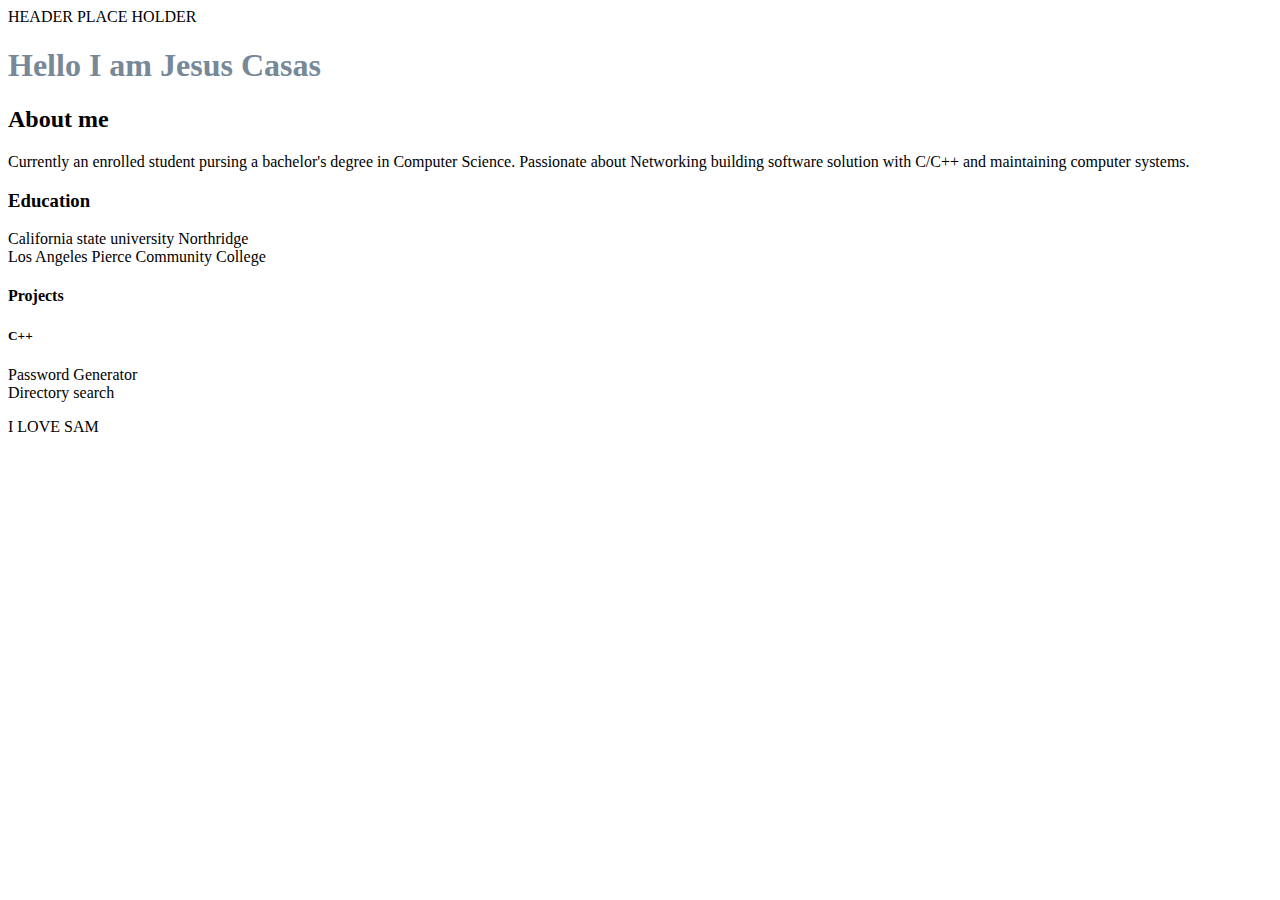
==== resume-website.html @ c9a7db68 "Updating the syntax and added a little css" ====
<!DOCTYPE html> 
<html lang="en">
    <meta charset="UTF-8">
    <meta name="viewport" content="width=device-width, initial-scale=1.0">
    <title> Jesus Casas </title>
    <link rel="stylesheet" href="style.css"> 
    <head> HEADER PLACE HOLDER </head> 
    <body>
        <div class="container">
            <h1> Hello I am Jesus Casas</h1>
            <section>
                <h2> About me</h2>
                <p> 
                    Currently an enrolled student pursing a 
                    bachelor's degree in Computer Science. 
                    Passionate about Networking building 
                    software solution with C/C++ and maintaining 
                    computer systems.
                </p>

            </section>
            
            <section>
                <h3> Education </h3>
                <p>
                    California state university Northridge
                    <br>
                    Los Angeles Pierce Community College

                </p>
            </section>

            <section>
            <h4> Projects </h4>
            <p>
                <h5> C++</h5>
                Password Generator
                <br>
                Directory search
            </p>
            </section>
            I LOVE SAM 

        </div>
    </body>
</html>
---- style.css ----
h1 {
    color: #778899

}
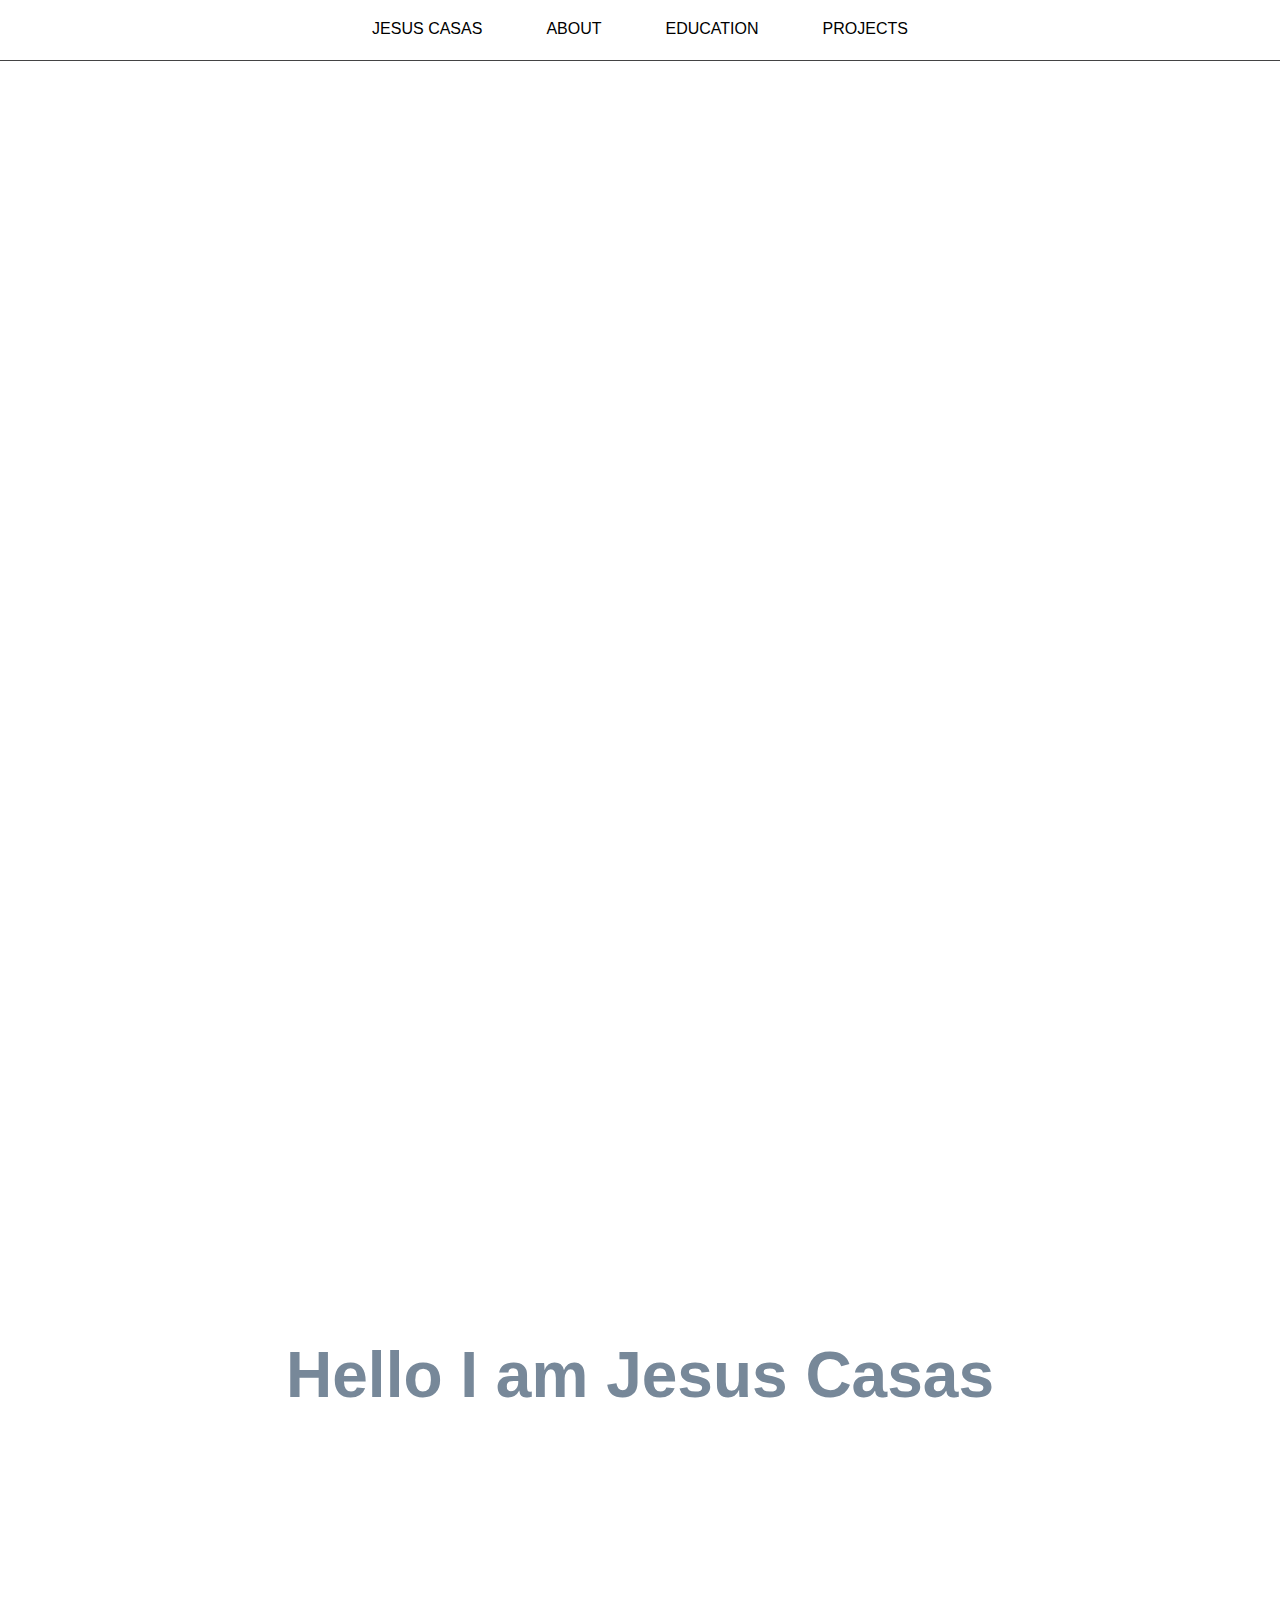
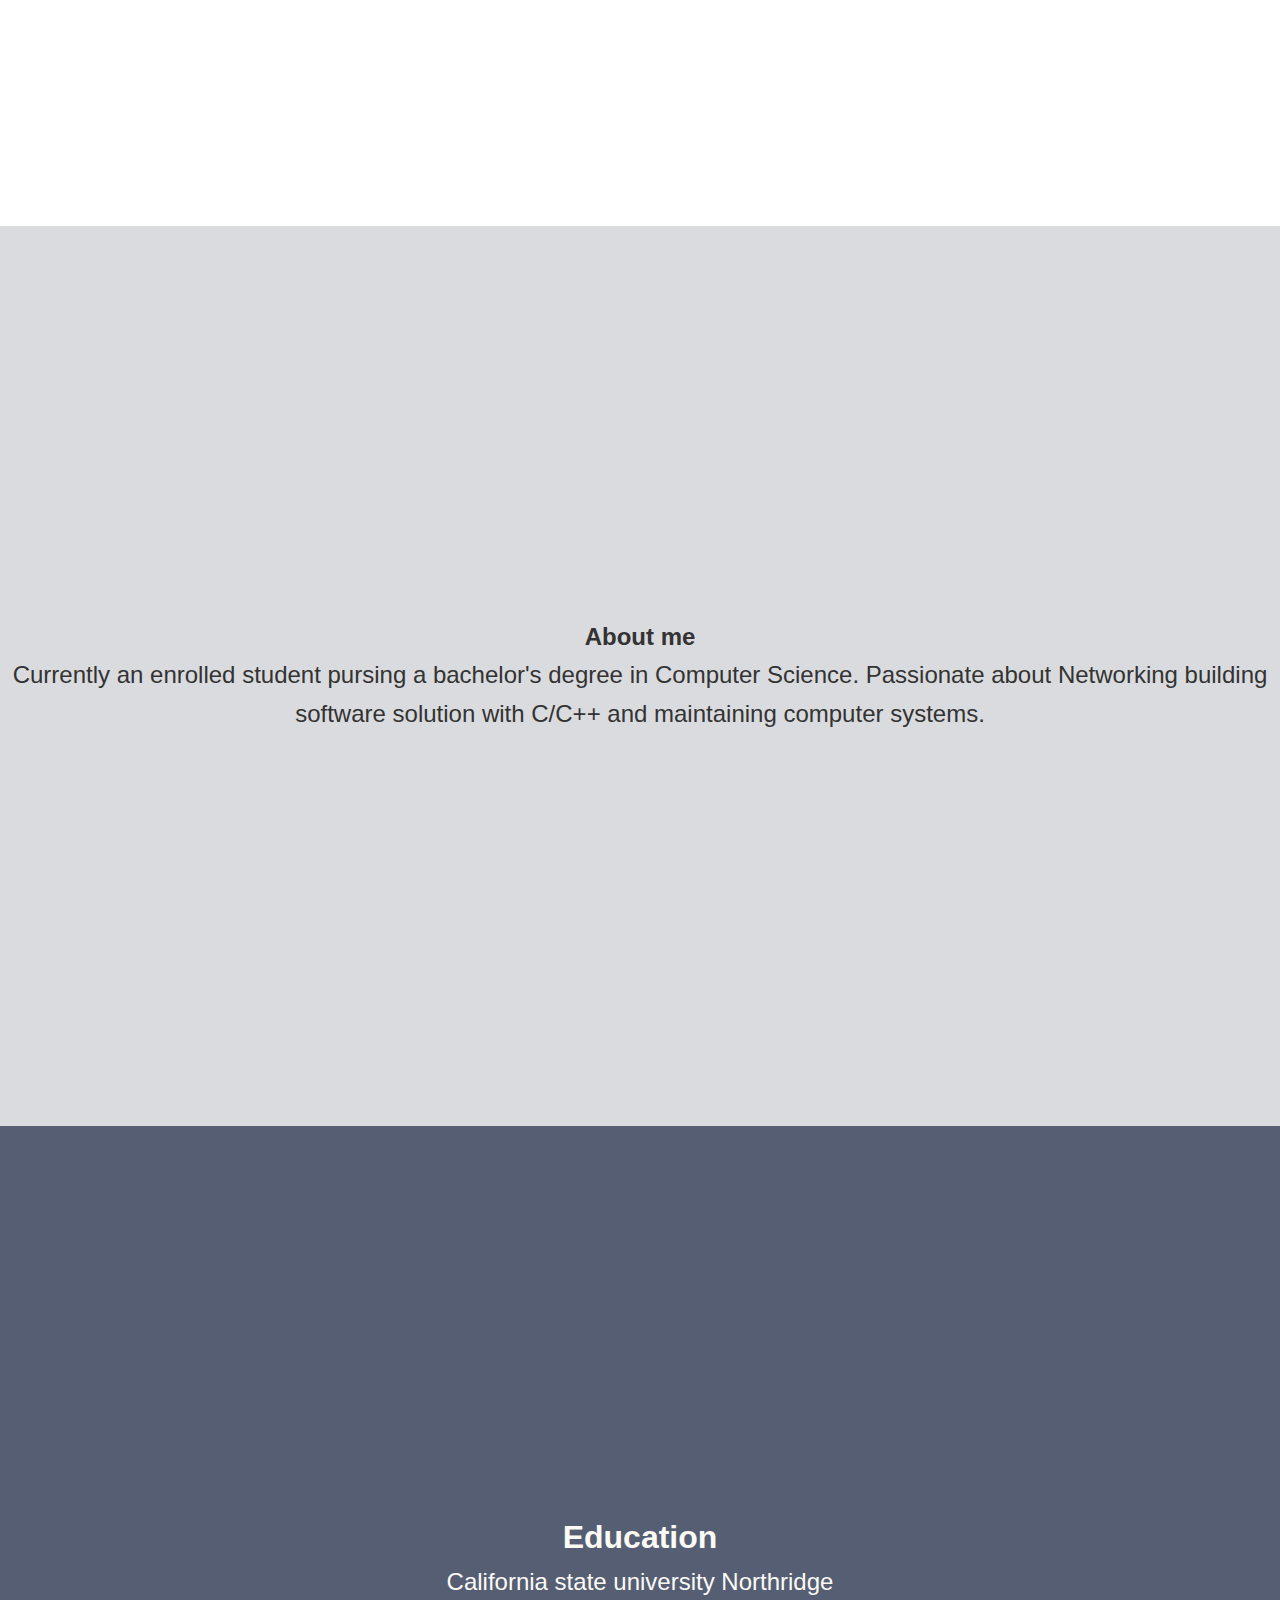
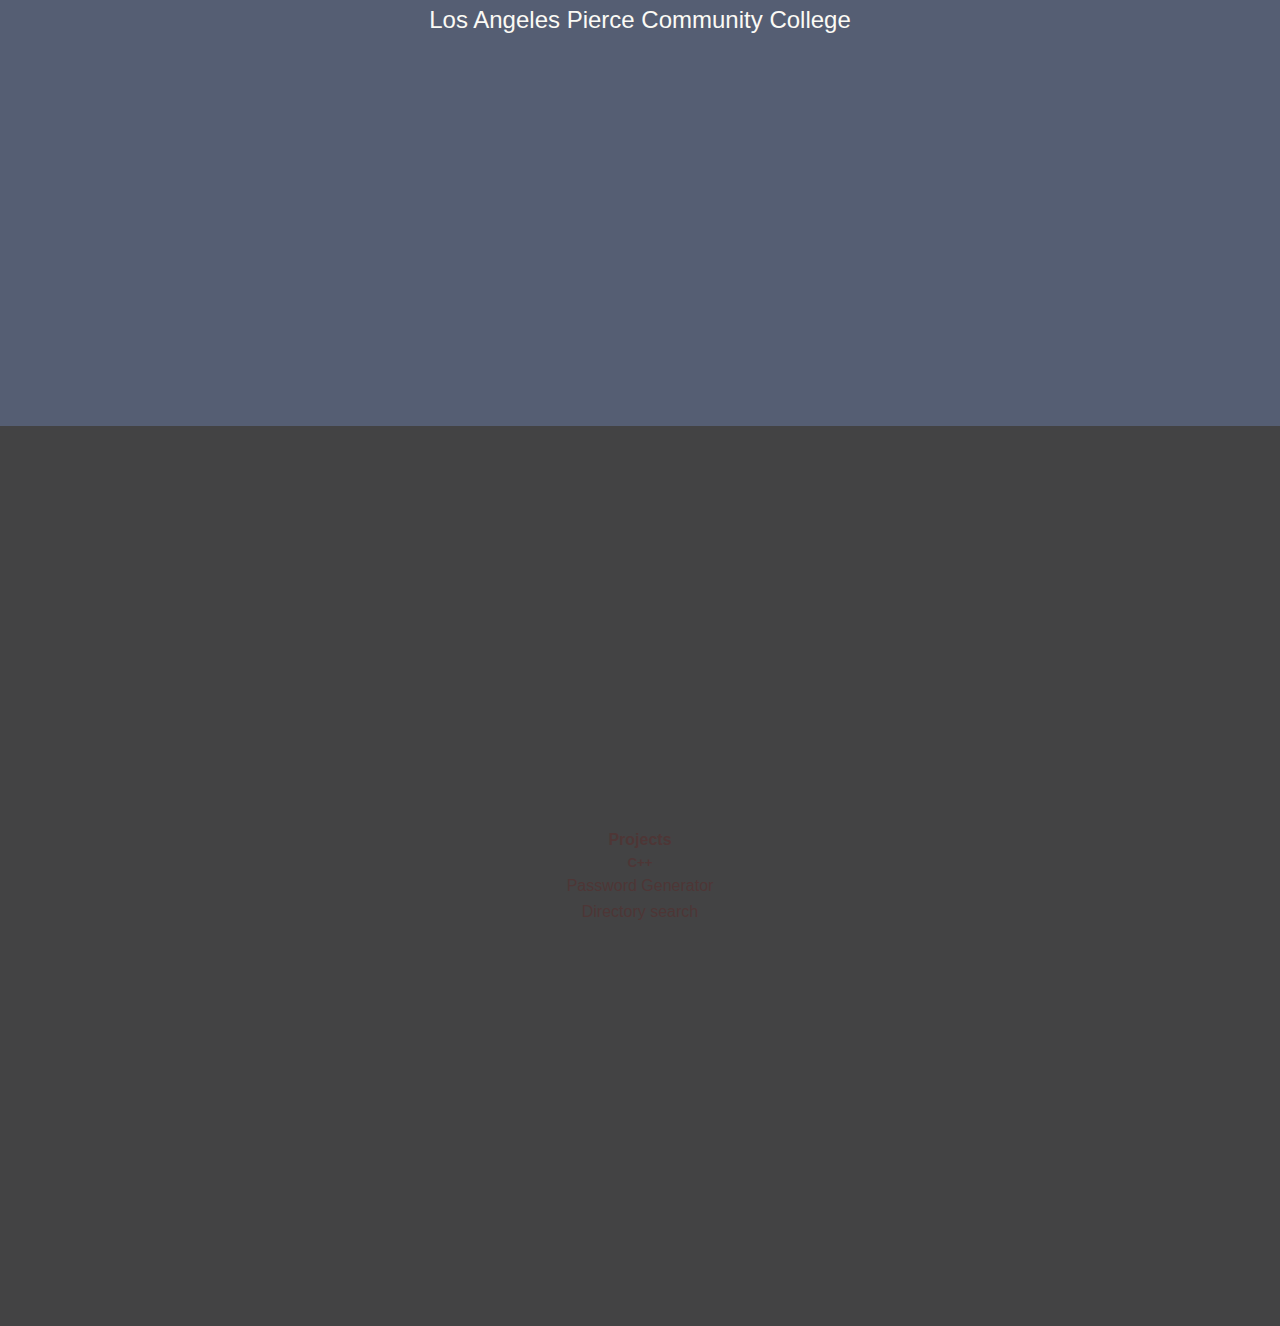
==== commit 38225529: "adding css to the main page" ====
--- a/resume-website.html
+++ b/resume-website.html
@@ -7,30 +7,42 @@
     <head> HEADER PLACE HOLDER </head> 
     <body>
         <div class="container">
-            <h1> Hello I am Jesus Casas</h1>
-            <section>
-                <h2> About me</h2>
-                <p> 
-                    Currently an enrolled student pursing a 
-                    bachelor's degree in Computer Science. 
-                    Passionate about Networking building 
-                    software solution with C/C++ and maintaining 
-                    computer systems.
-                </p>
+            <nav class="navbar">
+                <ul>
+                    <li><a href="#JesusCasas"> Jesus Casas</a></li>
+                    <li><a href="#About"> About </a></li>
+                    <li><a href="#Education"> Education </a></li>
+                    <li><a href="#Projects"> Projects </a></li>
+                </ul>    
+            </nav>
+        </div>
+        <section id="Jesus Casas">
+        <h1> Hello I am Jesus Casas</h1>
 
-            </section>
+        </section>
+
+        <section id="About">
+        <h2> About me</h2>
+            <p> 
+                Currently an enrolled student pursing a 
+                bachelor's degree in Computer Science. 
+                Passionate about Networking building 
+                software solution with C/C++ and maintaining 
+                computer systems.
+            </p>
+
+        </section>
             
-            <section>
-                <h3> Education </h3>
-                <p>
-                    California state university Northridge
-                    <br>
-                    Los Angeles Pierce Community College
+        <section id="Education">
+        <h3> Education </h3>
+            <p class="three">
+                California state university Northridge
+                <br>
+                Los Angeles Pierce Community College
+            </p>
+        </section>
 
-                </p>
-            </section>
-
-            <section>
+        <section id="Projects">
             <h4> Projects </h4>
             <p>
                 <h5> C++</h5>
@@ -38,9 +50,6 @@
                 <br>
                 Directory search
             </p>
-            </section>
-            I LOVE SAM 
-
-        </div>
+        </section>
     </body>
 </html>--- a/style.css
+++ b/style.css
@@ -1,4 +1,105 @@
-h1 {
+* {
+    margin: 0;
+    padding: 0;
+}
+
+body {
+    font-family: Arial, Helvetica, sans-serif;
+    background: rgb(255, 255, 255);
+    color: #fff;
+    line-height: 1.6;
+    height: 100vh;
+}
+
+.container {
+    width: 100%;
+    height: 100%;
+    /* Css scroll Smooth */
+
+}
+
+.navbar {
+    position: fixed;
+    top: 0;
+    z-index: 1;
+    display: flex;
+    width: 100%;
+    height: 60px;
+    background: #ffffff;
+    border-bottom: 1px solid #434344;
+}
+
+.navbar ul {
+    display: flex;
+    list-style: none;
+    width: 100%;
+    justify-content: center;
+
+}
+
+.navbar ul li {
+    margin: 0 1rem;
+    padding: 1rem;
+
+}
+
+.navbar ul li a {
+    text-decoration: none;
+    text-transform: uppercase;
+    color: black;
+}
+
+.navbar ul li a:hover {
+
+    color: cornflowerblue;
+
+} 
+section {
+    display: flex;
+    flex-direction: column;
+    align-items: center;
+    justify-content: center;
+    text-align: center;
+    width: 100%;
+    height: 100vh;
+}
+section h1 {
+    font-size: 4rem;
     color: #778899
 
+}
+
+section h3 {
+    font-size: 2rem;
+    color: #FBFAF5;
+
+}
+
+.three{
+    color: #FBFAF5;
+
+}
+
+Section p {
+    font-size: 1.5rem;
+
+}
+
+section#JesusCasas {
+    background-color: #ffffff;
+    color: #333;
+}
+
+section#About {
+    background-color: #dadbde;
+    color: #333;
+}
+section#Education {
+    background-color: #555e73;
+    color: #333;
+}
+
+section#Projects {
+    background-color: #434344;
+    color: rgb(78, 54, 54);
 }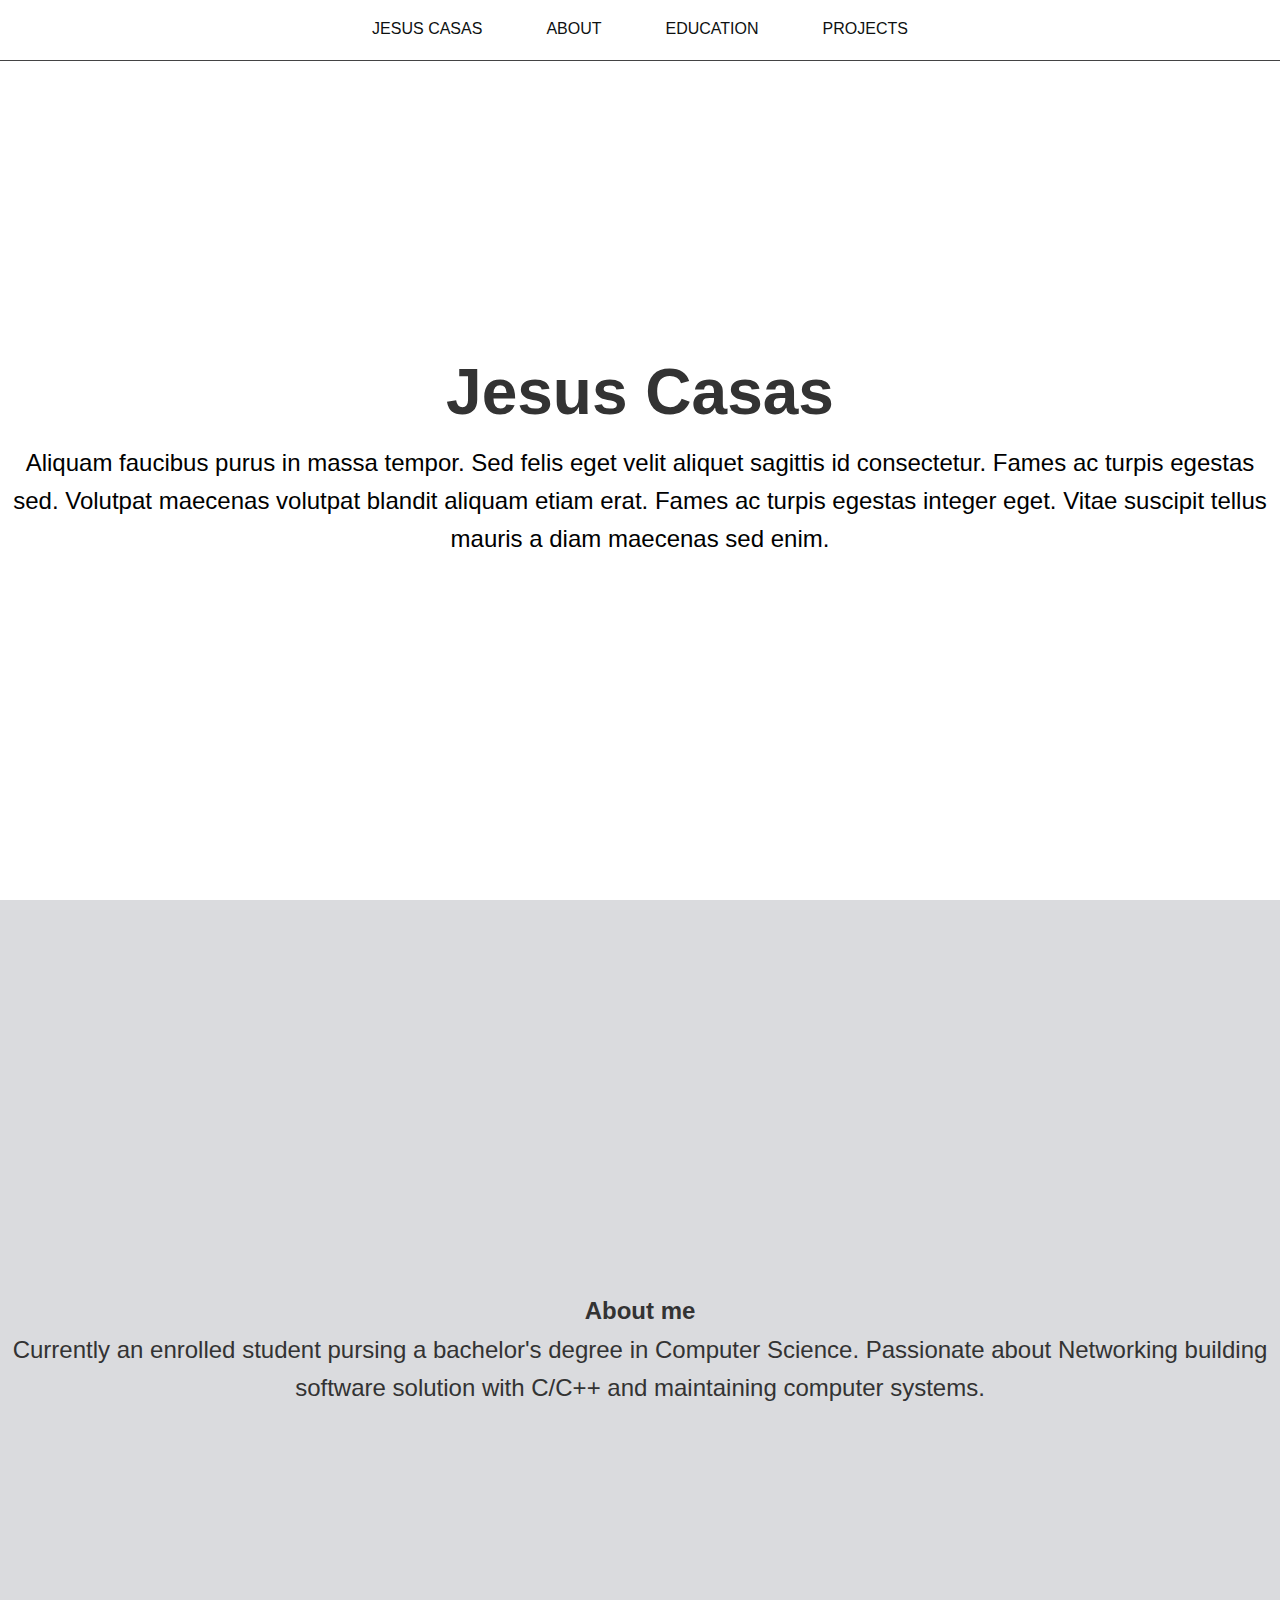
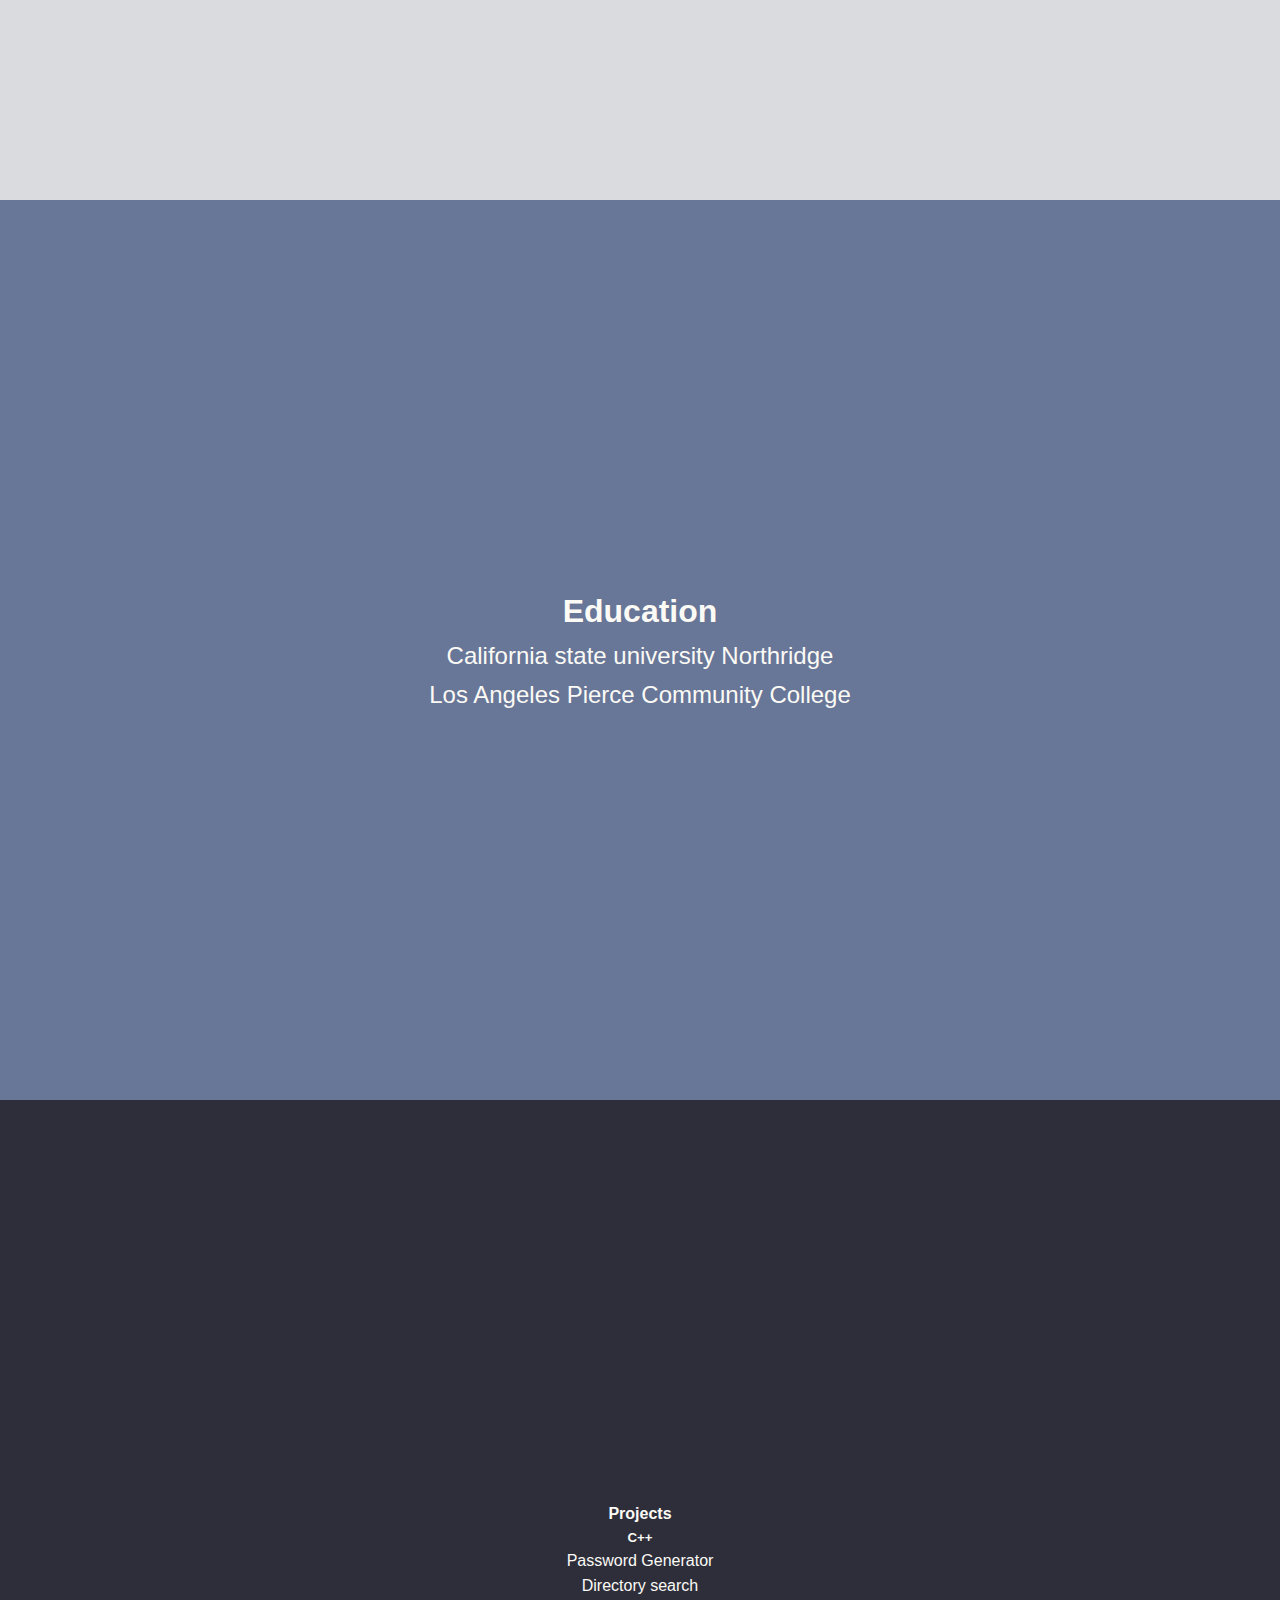
==== commit 960bcf81: "Fixing the html to have each page be the same size" ====
--- a/resume-website.html
+++ b/resume-website.html
@@ -1,10 +1,11 @@
 <!DOCTYPE html> 
 <html lang="en">
-    <meta charset="UTF-8">
+    <head>
+    <meta charset="UTF-8" />
     <meta name="viewport" content="width=device-width, initial-scale=1.0">
     <title> Jesus Casas </title>
     <link rel="stylesheet" href="style.css"> 
-    <head> HEADER PLACE HOLDER </head> 
+    </head> 
     <body>
         <div class="container">
             <nav class="navbar">
@@ -15,10 +16,15 @@
                     <li><a href="#Projects"> Projects </a></li>
                 </ul>    
             </nav>
-        </div>
+        
         <section id="Jesus Casas">
-        <h1> Hello I am Jesus Casas</h1>
-
+        <h1> Jesus Casas </h1>
+            <p>
+                Aliquam faucibus purus in massa tempor. Sed felis eget velit aliquet 
+                sagittis id consectetur. Fames ac turpis egestas sed. Volutpat maecenas
+                volutpat blandit aliquam etiam erat. Fames ac turpis egestas integer eget. 
+                Vitae suscipit tellus mauris a diam maecenas sed enim.
+            </p>
         </section>
 
         <section id="About">
@@ -44,12 +50,13 @@
 
         <section id="Projects">
             <h4> Projects </h4>
-            <p>
+            <p class="four">
                 <h5> C++</h5>
                 Password Generator
                 <br>
                 Directory search
             </p>
         </section>
+        </div>
     </body>
 </html>--- a/style.css
+++ b/style.css
@@ -1,12 +1,23 @@
 * {
     margin: 0;
     padding: 0;
+}
+.head {
+
+    display: flex;
+    flex-direction: column;
+    align-items: center;
+    justify-content: center;
+    text-align: center;
+    width: 100%;
+    height: 100vh;
+    color: #2E2E3B;
+    font-size: 1.6rem;
 }
 
 body {
     font-family: Arial, Helvetica, sans-serif;
     background: rgb(255, 255, 255);
-    color: #fff;
     line-height: 1.6;
     height: 100vh;
 }
@@ -46,7 +57,7 @@
 .navbar ul li a {
     text-decoration: none;
     text-transform: uppercase;
-    color: black;
+    color: #0E1111;
 }
 
 .navbar ul li a:hover {
@@ -54,6 +65,7 @@
     color: cornflowerblue;
 
 } 
+
 section {
     display: flex;
     flex-direction: column;
@@ -63,19 +75,15 @@
     width: 100%;
     height: 100vh;
 }
+
 section h1 {
     font-size: 4rem;
-    color: #778899
+    color: #333;
 
 }
 
 section h3 {
     font-size: 2rem;
-    color: #FBFAF5;
-
-}
-
-.three{
     color: #FBFAF5;
 
 }
@@ -95,11 +103,11 @@
     color: #333;
 }
 section#Education {
-    background-color: #555e73;
-    color: #333;
+    background-color: #687698;
+    color: #FBFAF5;
 }
 
 section#Projects {
-    background-color: #434344;
-    color: rgb(78, 54, 54);
+    background-color: #2E2E3B;
+    color: #FBFAF5;
 }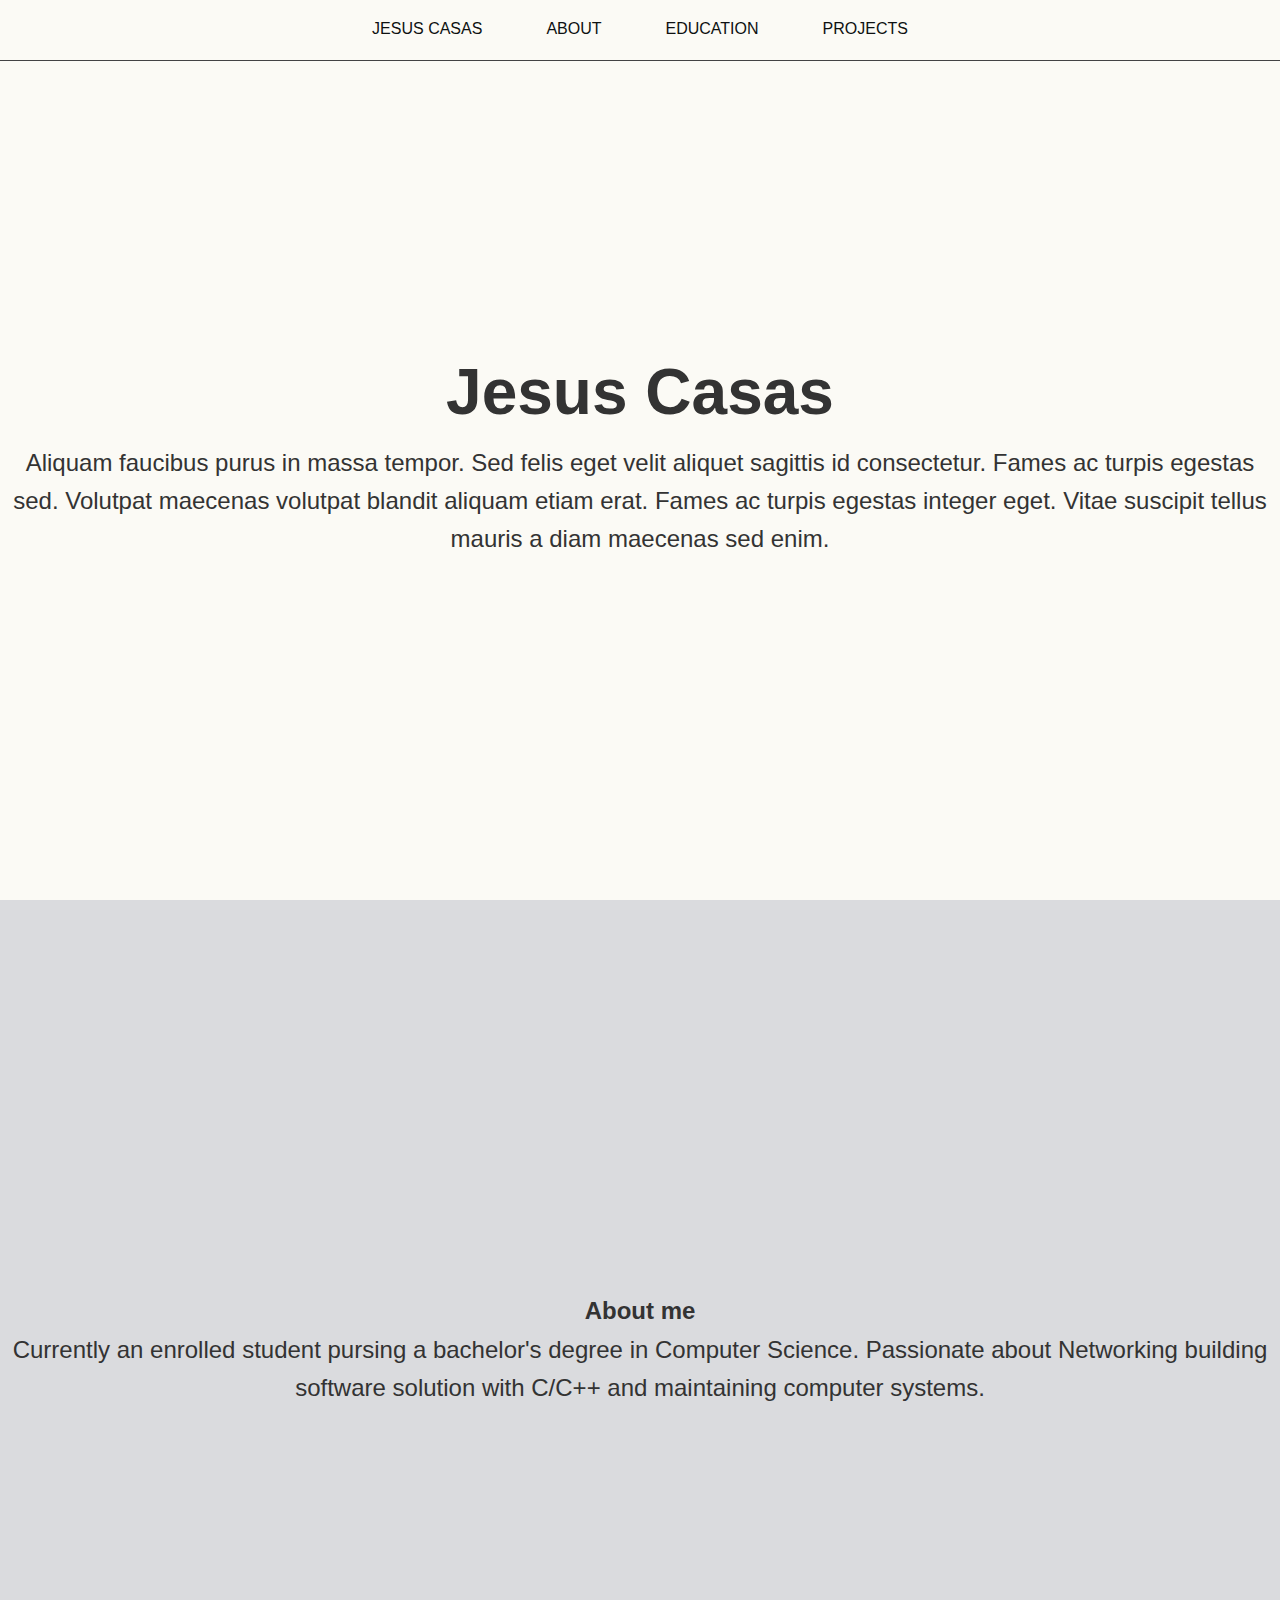
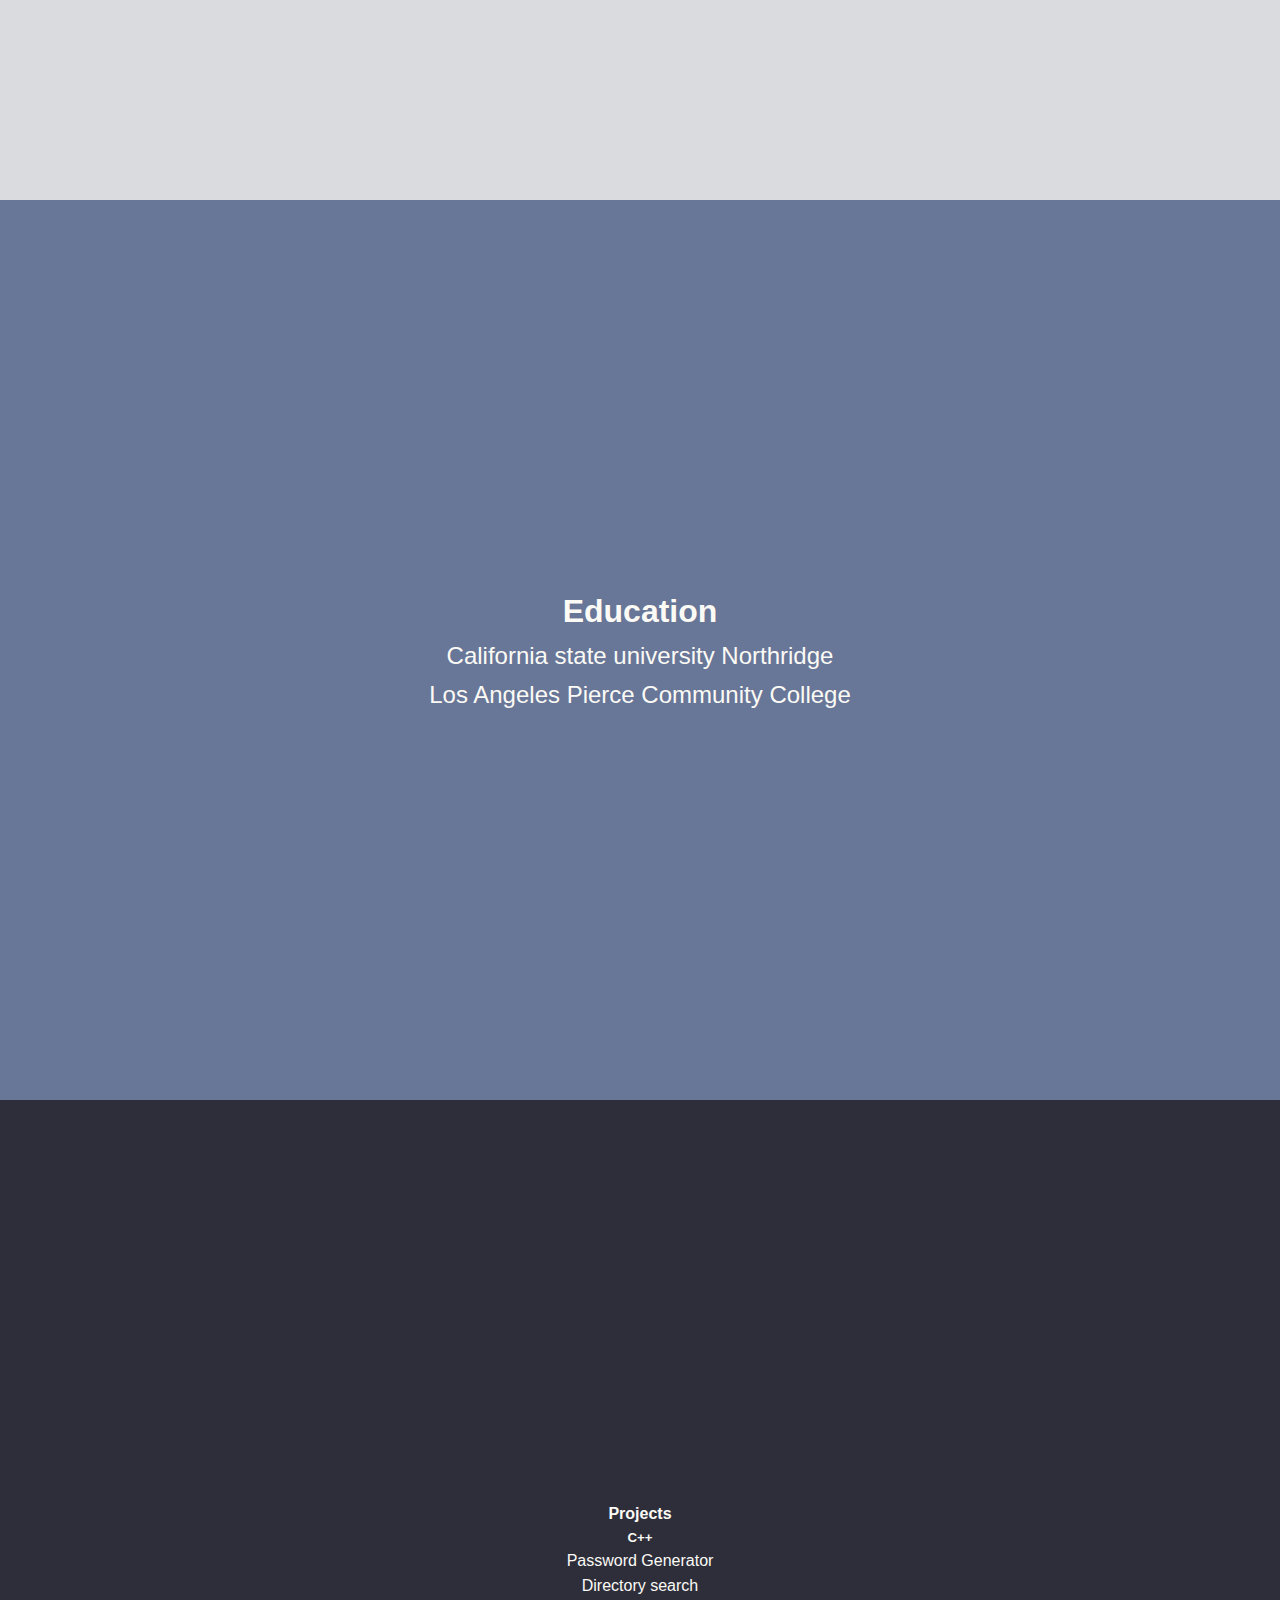
==== commit 318dec8e: "Fixed Jesus Casas link in the nav bar" ====
--- a/resume-website.html
+++ b/resume-website.html
@@ -17,7 +17,7 @@
                 </ul>    
             </nav>
         
-        <section id="Jesus Casas">
+        <section id="JesusCasas">
         <h1> Jesus Casas </h1>
             <p>
                 Aliquam faucibus purus in massa tempor. Sed felis eget velit aliquet 
--- a/style.css
+++ b/style.css
@@ -1,18 +1,6 @@
 * {
     margin: 0;
     padding: 0;
-}
-.head {
-
-    display: flex;
-    flex-direction: column;
-    align-items: center;
-    justify-content: center;
-    text-align: center;
-    width: 100%;
-    height: 100vh;
-    color: #2E2E3B;
-    font-size: 1.6rem;
 }
 
 body {
@@ -36,7 +24,7 @@
     display: flex;
     width: 100%;
     height: 60px;
-    background: #ffffff;
+    background: #FBFAF5;
     border-bottom: 1px solid #434344;
 }
 
@@ -94,7 +82,7 @@
 }
 
 section#JesusCasas {
-    background-color: #ffffff;
+    background-color: #FBFAF5;
     color: #333;
 }
 
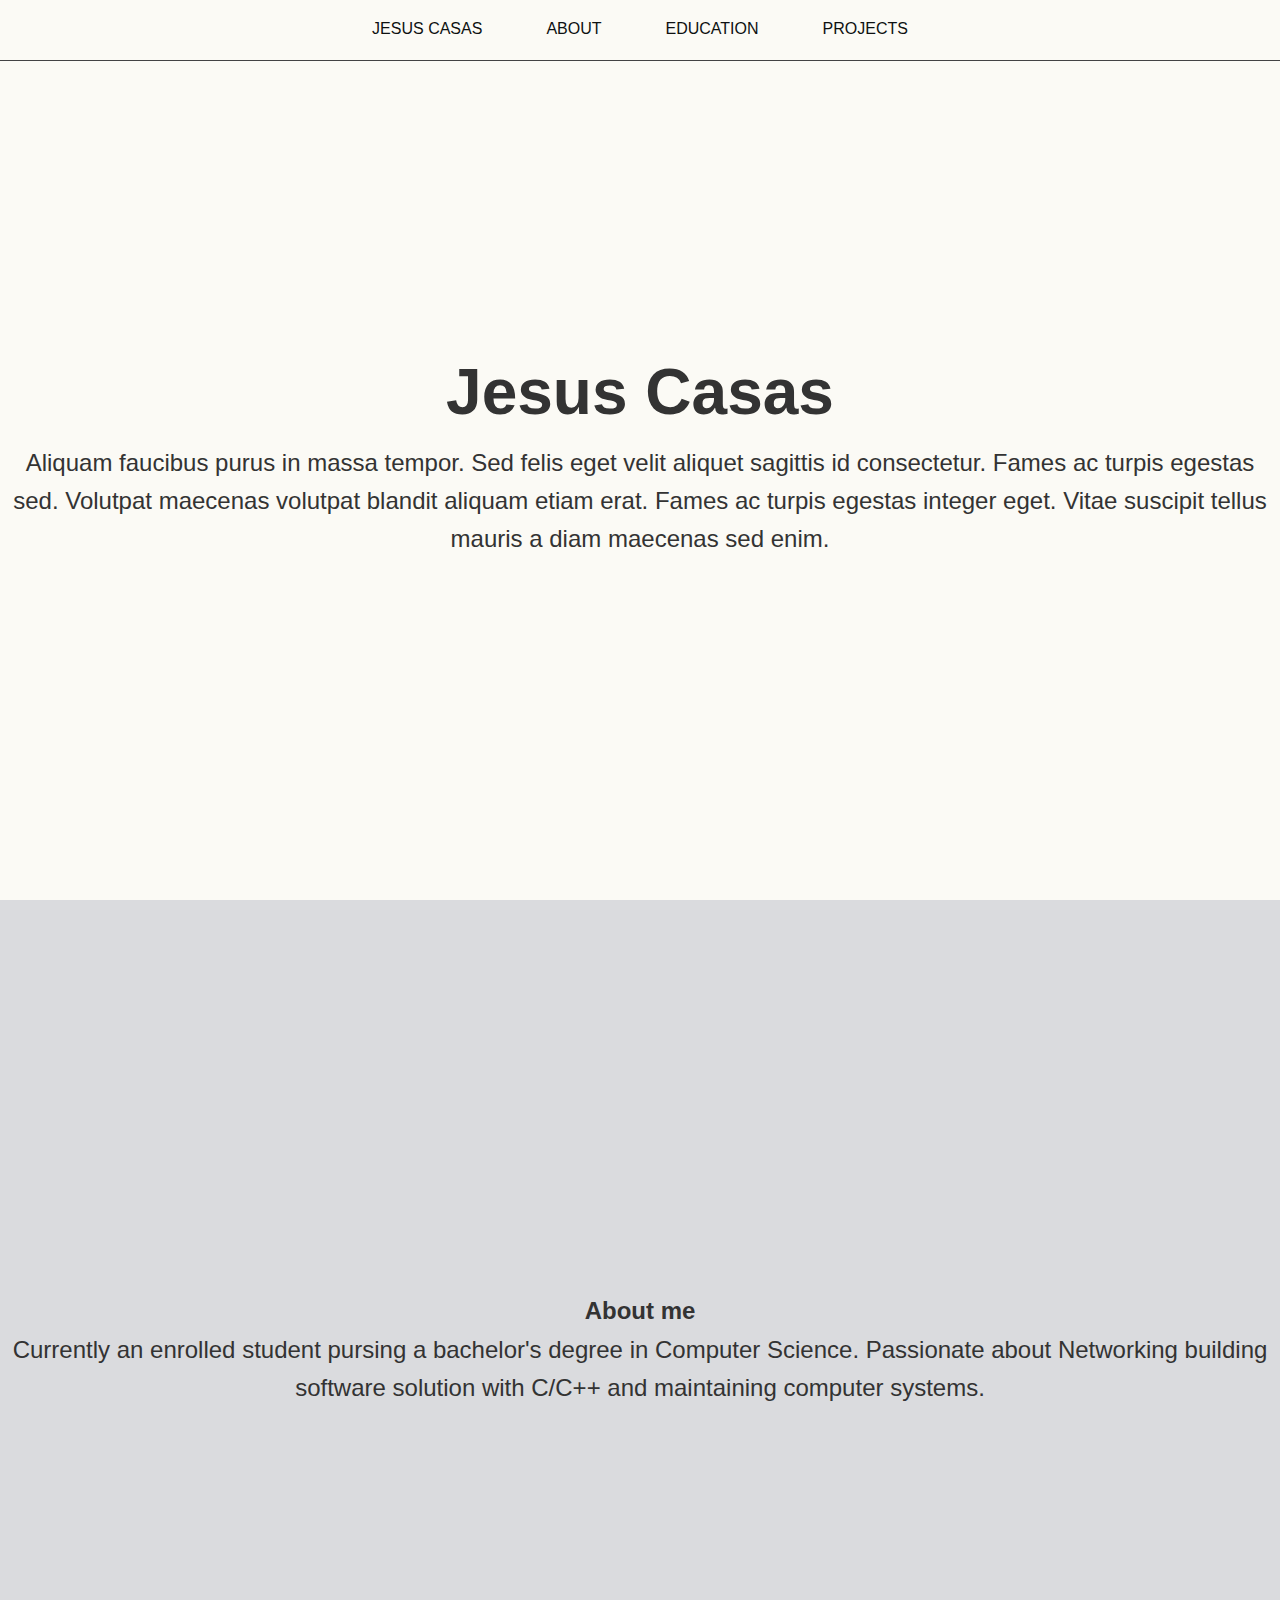
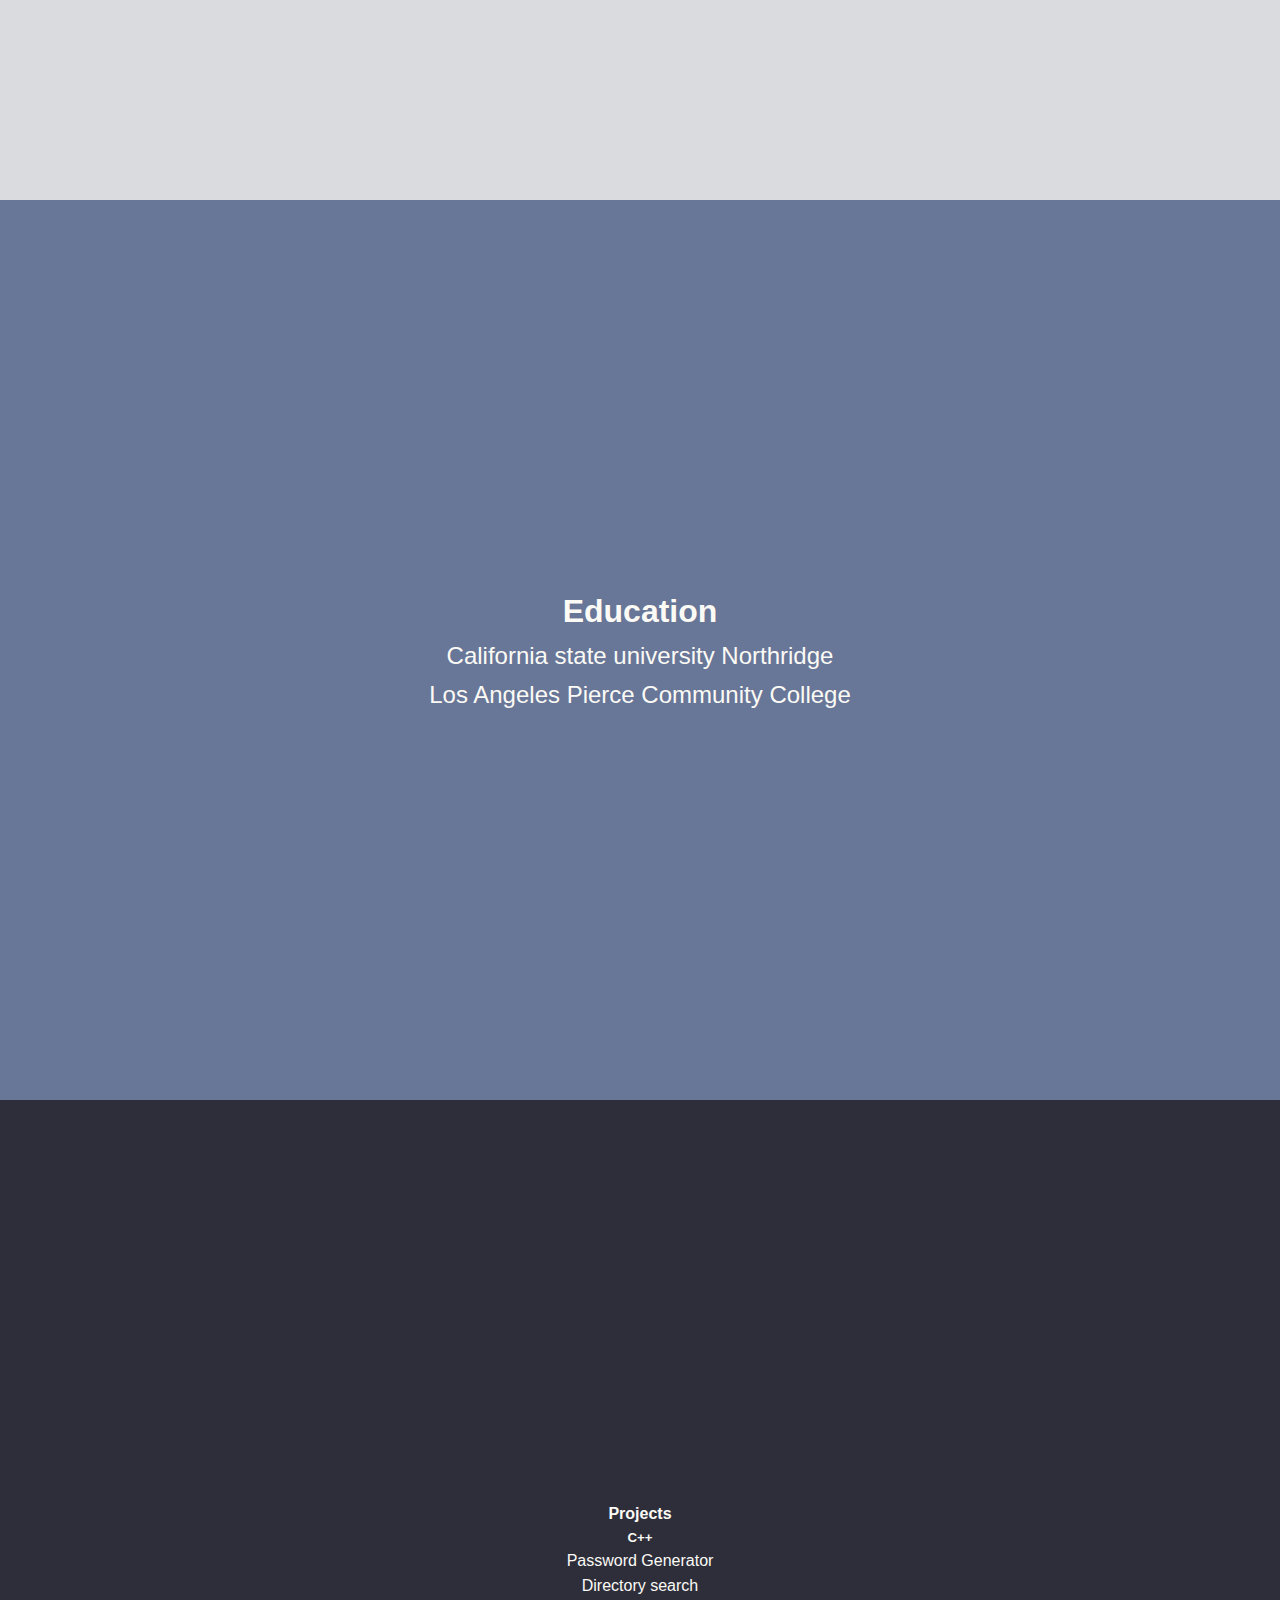
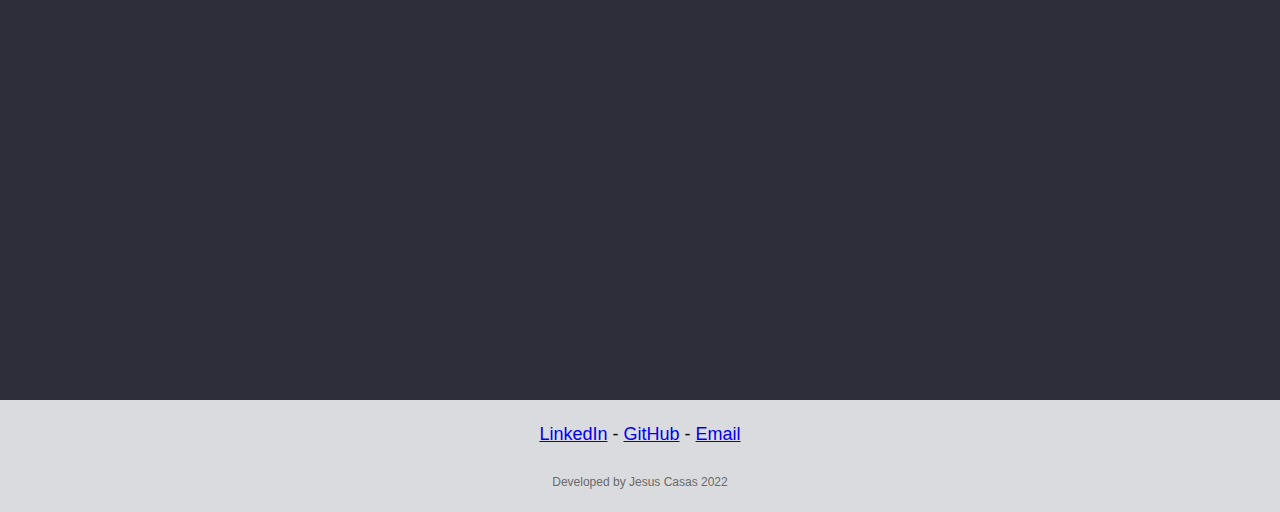
==== commit 74aa75f0: "added footer and links" ====
--- a/resume-website.html
+++ b/resume-website.html
@@ -57,6 +57,21 @@
                 Directory search
             </p>
         </section>
+        <!-- Footer/class -->
+        <section class="footer column" id="footer">
+            <div class="container row" id="social-links">
+                <a href="https://www.linkedin.com/in/casas-jesus/" target="_blank">LinkedIn</a>
+                <span> - </span>
+                <a href="https://github.com/jesus-casas" target="_blank">GitHub</a>
+                <span> - </span>
+                <a href="mailto:javiercasas740@gmail.com" target="_blank">Email</a>
+            </div>
+            <!-- start copyright-->
+            <div>
+                <p id="copyright"> Developed by Jesus Casas 2022 </p>
+            </div>
+        </section>
+        <!-- end footer-->
         </div>
     </body>
 </html>--- a/style.css
+++ b/style.css
@@ -98,4 +98,23 @@
 section#Projects {
     background-color: #2E2E3B;
     color: #FBFAF5;
+}
+/** Footer **/
+section#footer {
+    height: 7rem;
+    text-align: center;
+    background-color: #dadbde;
+
+}
+
+#social-links{
+    padding: 20px;
+    font-size: large;
+
+}
+#copyright {
+    color: dimgrey;
+    padding-bottom: 20px;
+    font-size: 12px;
+
 }